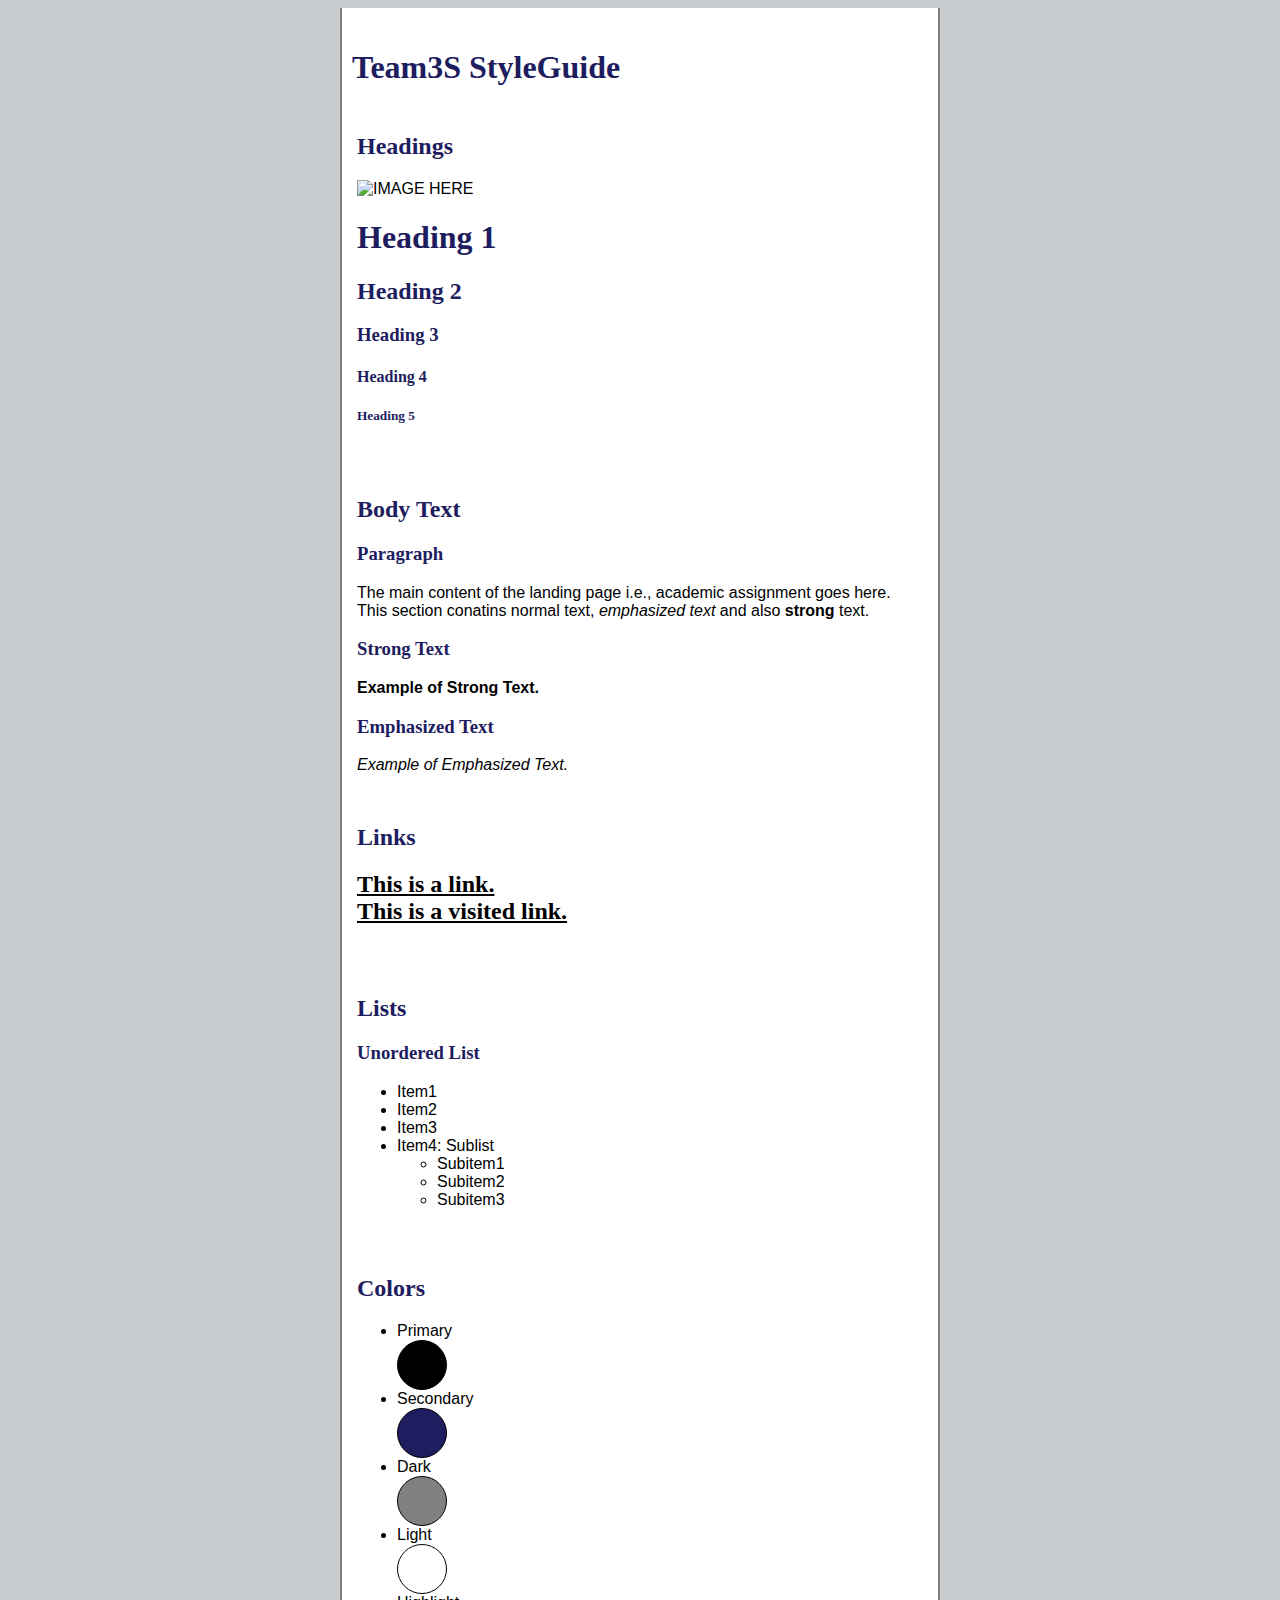
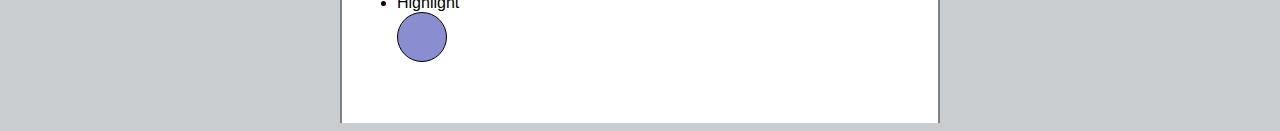
==== index.html @ a1b19d81 "Rename team3s.html to index.html" ====
<!DOCTYPE html>
<html lang="en">
	<head>
    <link rel="stylesheet" href="team3s.css">
		<title>Component Design</title>
		<meta charset="UTF-8">
    <meta name="viewport" content="width=device-width">
  </head>

<body>
  <main>
  <h1>Team3S StyleGuide</h1>
  <section>
    <h2>Headings</h2>
		<img src="" alt="IMAGE HERE" width="100%">
    <h1>Heading 1</h1>
    <h2>Heading 2</h2>
    <h3>Heading 3</h3>
    <h4>Heading 4</h4>
    <h5>Heading 5</h5>
  </section>

  <section>
    <h2>Body Text</h2>
      <h3>Paragraph</h3>
        <p>The main content of the landing page i.e., academic assignment goes here. This section conatins normal text, <em>emphasized text</em> and also <strong>strong</strong> text.
      <h3>Strong Text</h3>
        <strong> Example of Strong Text.</strong>
      <h3>Emphasized Text</h3>
        <em>Example of Emphasized Text.</em>
    </section>

    <section>
      <h2>Links<h2>
        <div><a href="#">This is a link.</a></div>
        <div><a href="#" class="link--visited">This is a visited link.</a></div>
    </section>

    <section>
      <h2>Lists</h2>
        <h3>Unordered List</h3>
          <ul>
            <li>Item1</li>
            <li>Item2</li>
            <li>Item3</li>
            <li>Item4: Sublist</li>
              <ul>
                <li>Subitem1</li>
                <li>Subitem2</li>
                <li>Subitem3</li>
              </ul>
            </ul>
    </section>

    <section>
      <h2>Colors</h2>
        <ul>
					<li>Primary <div class="colour colour--primary" /></li>
					<li>Secondary<div class="colour colour--secondary" /></li>
					<li>Dark<div class="colour colour--dark" /></li>
					<li>Light<div class="colour colour--light" /></li>
					<li>Highlight<div class="colour colour--highlight" /></li>
				 </ul>
		</section>
</main>
  </body>
</html>
---- team3s.css ----
*{
  box-sizing: border-box;
}

body{
  margin-left: 20px;
  margin-right:20px;
  font-family: 'Verdana',sans-serif;
  color: black;
  background-color: #CACDD0  ;
}

main{
  background-color: white;
  padding: 20px 10px;
  border-left: 2px solid grey;
  border-right: 2px solid grey;
}

section{
  margin:20px 0;
  padding: 5px;
}

h1,h2,h3,h4,h5{
  font-family:times;
  color:#1d1d60;
  font-weight:bold;
}

.img{
  width:100%;
  margin-top: 22px;
  margin-bottom:22px;
  height:200px;

}



a:link{
  color:black;
}
a:visited,
.link--visited{
  color: black;
}
a:hover{
  font-family:monospace;
}
a:active{
  color: blue;
}

.colour {
	width: 50px;
	height: 50px;
	border-radius: 50%;
	border: 1px solid black;
}

.colour--primary {
	background: black;
}

.colour--secondary {
	background: #1d1d60;
}

.colour--dark{
	background: grey;
}

.colour--light {
	background: white;
}

.colour--highlight {
	background:  #8a8dcf;
}



@media (min-width: 600px) {
	main {
		width: 600px;
		margin: auto;
	}
}
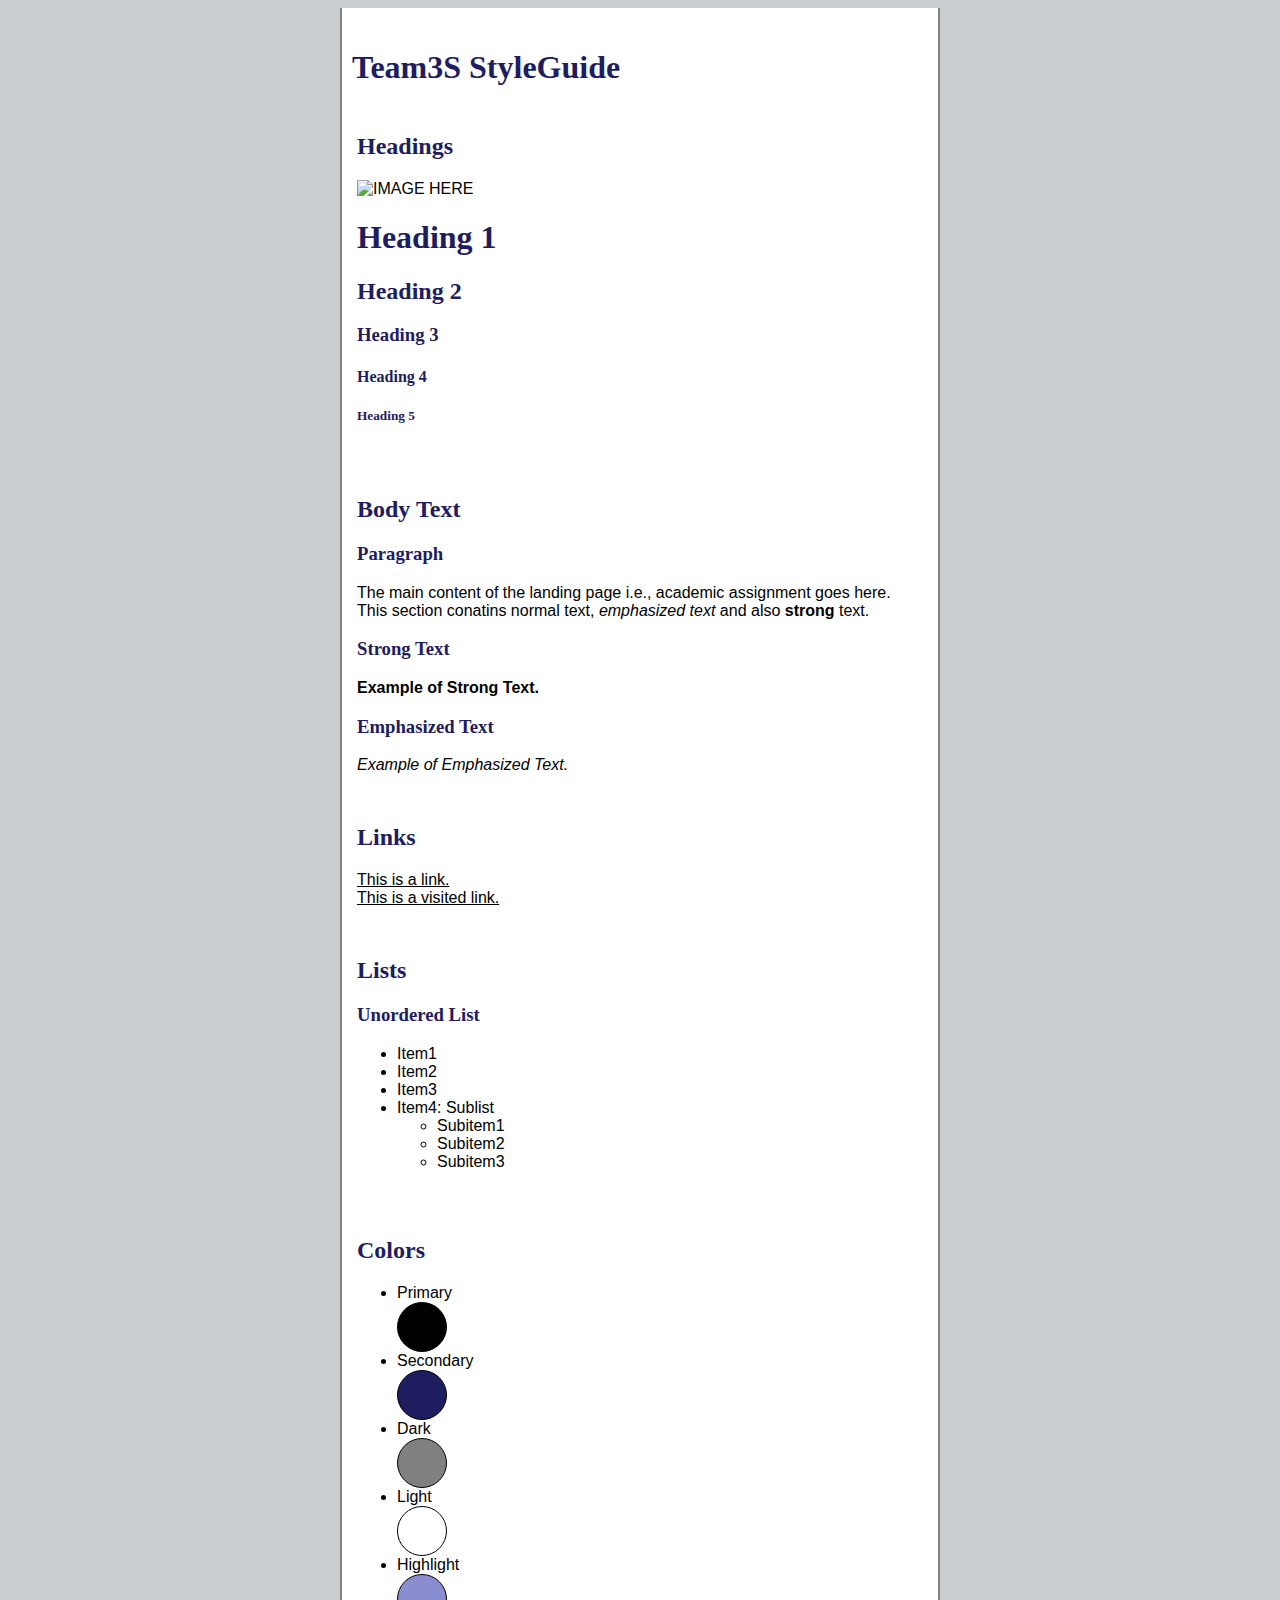
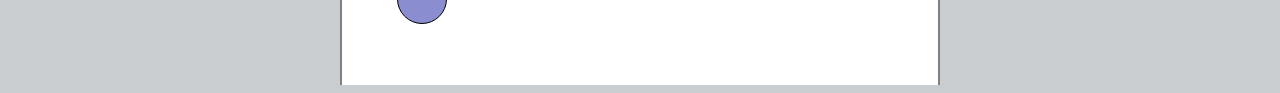
==== commit 8682470a: "Update index.html" ====
--- a/index.html
+++ b/index.html
@@ -12,7 +12,7 @@
   <h1>Team3S StyleGuide</h1>
   <section>
     <h2>Headings</h2>
-		<img src="" alt="IMAGE HERE" width="100%">
+		<img src="magadheera.jpg" alt="IMAGE HERE">
     <h1>Heading 1</h1>
     <h2>Heading 2</h2>
     <h3>Heading 3</h3>
@@ -31,7 +31,7 @@
     </section>
 
     <section>
-      <h2>Links<h2>
+      <h2>Links</h2>
         <div><a href="#">This is a link.</a></div>
         <div><a href="#" class="link--visited">This is a visited link.</a></div>
     </section>
@@ -55,11 +55,11 @@
     <section>
       <h2>Colors</h2>
         <ul>
-					<li>Primary <div class="colour colour--primary" /></li>
-					<li>Secondary<div class="colour colour--secondary" /></li>
-					<li>Dark<div class="colour colour--dark" /></li>
-					<li>Light<div class="colour colour--light" /></li>
-					<li>Highlight<div class="colour colour--highlight" /></li>
+					<li>Primary <div class="colour colour--primary" ></div></li>
+					<li>Secondary<div class="colour colour--secondary"></div></li>
+					<li>Dark<div class="colour colour--dark"></div></li>
+					<li>Light<div class="colour colour--light"></div></li>
+					<li>Highlight<div class="colour colour--highlight"></div></li>
 				 </ul>
 		</section>
 </main>
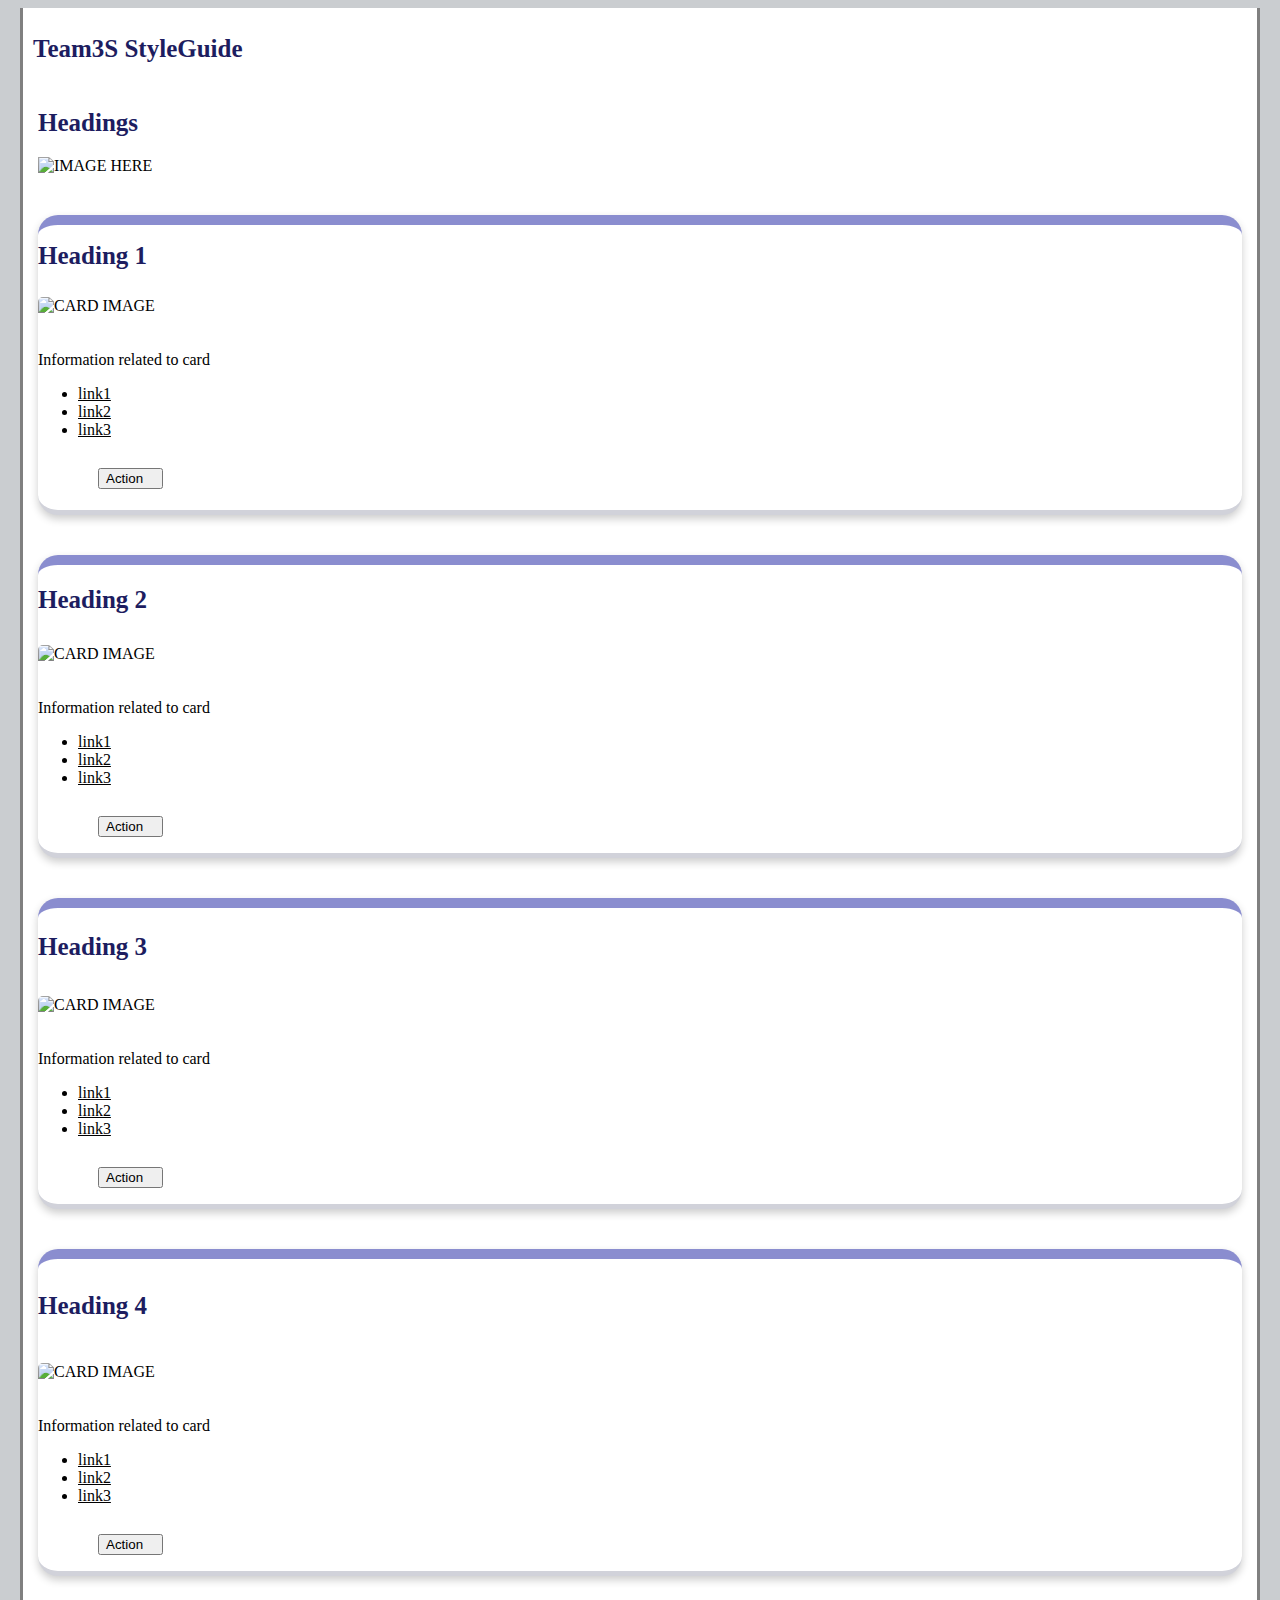
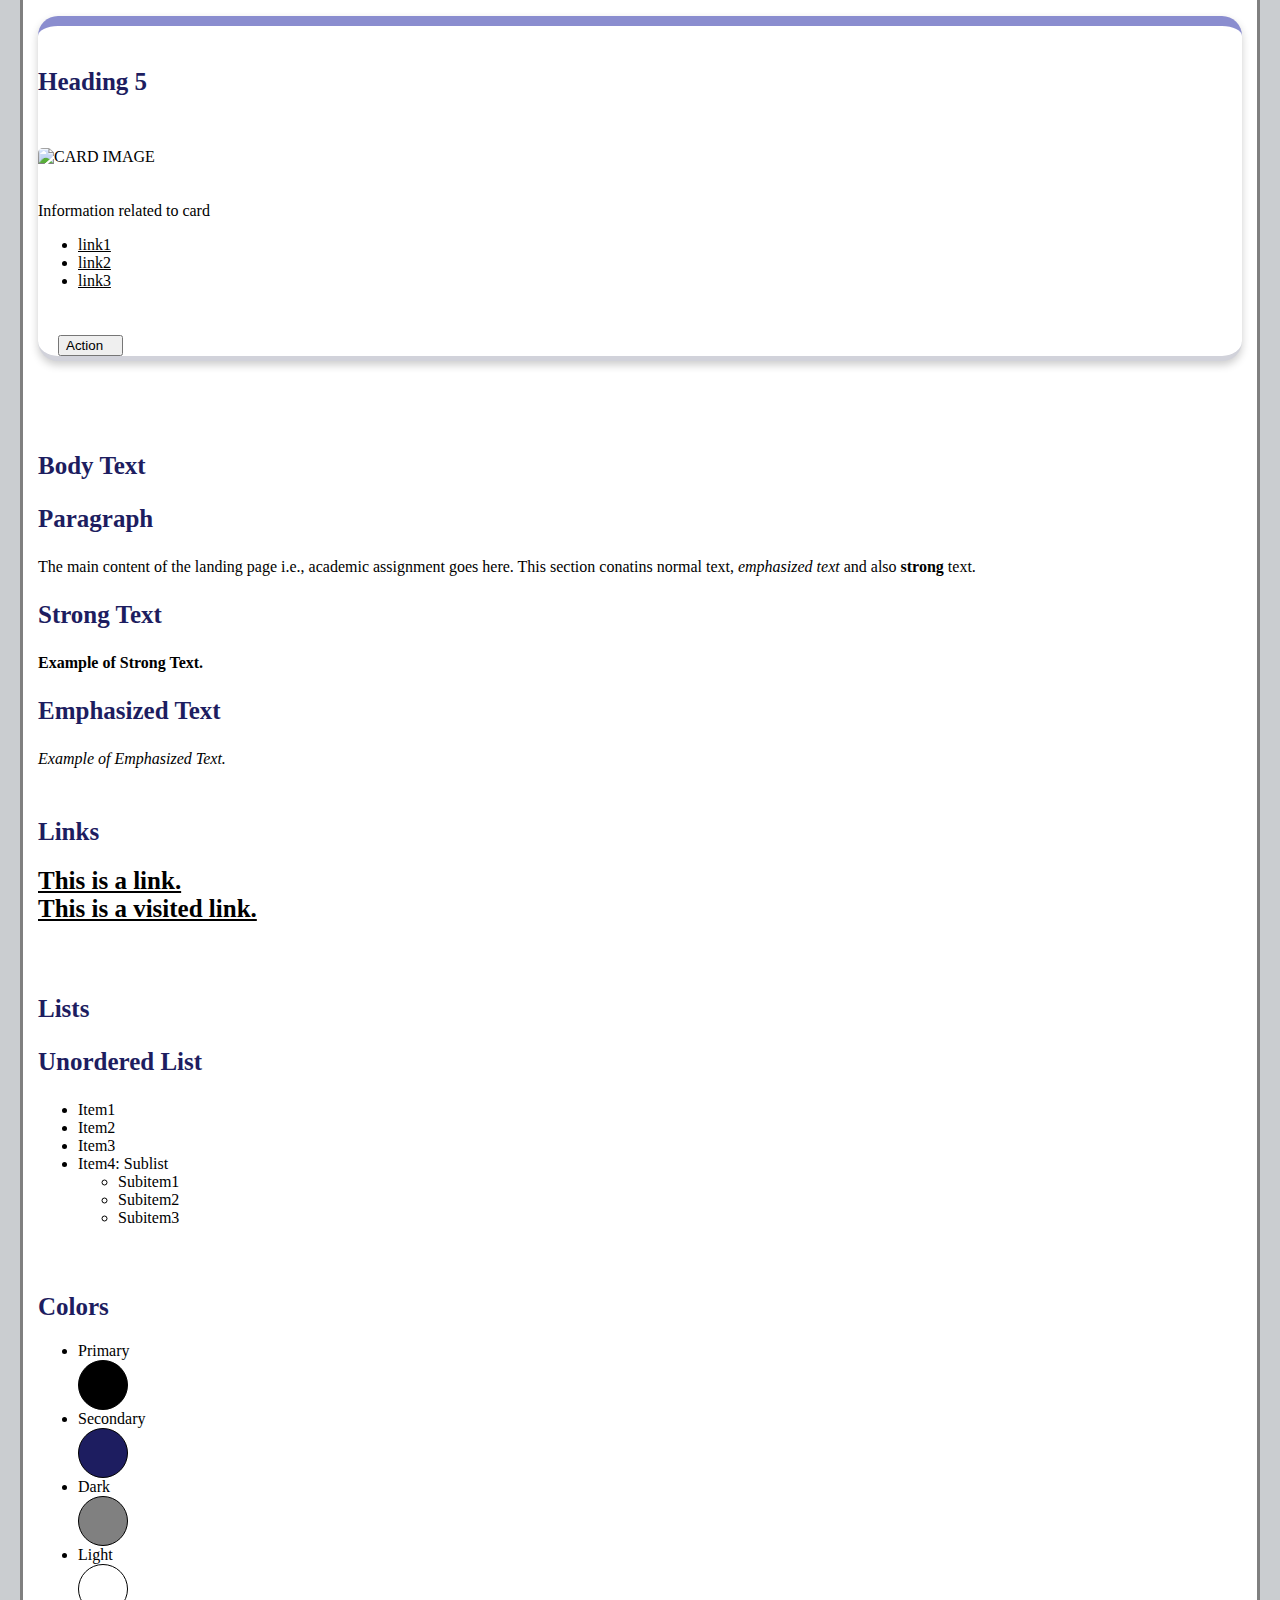
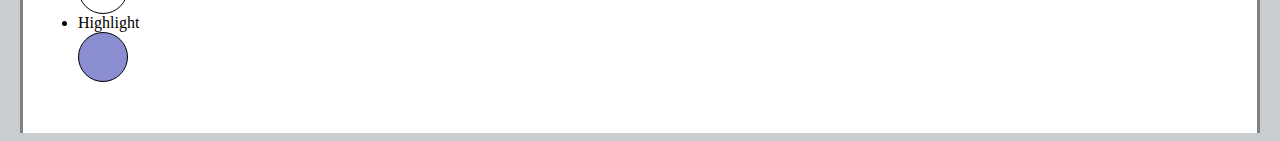
==== commit 05ad1516: "design change and card" ====
--- a/index.html
+++ b/index.html
@@ -12,12 +12,68 @@
   <h1>Team3S StyleGuide</h1>
   <section>
     <h2>Headings</h2>
-		<img src="magadheera.jpg" alt="IMAGE HERE">
-    <h1>Heading 1</h1>
-    <h2>Heading 2</h2>
-    <h3>Heading 3</h3>
-    <h4>Heading 4</h4>
-    <h5>Heading 5</h5>
+		<img src="" alt="IMAGE HERE" >
+		  <div class="Design">
+		        <h1>Heading 1</h1>
+		    <img src="" alt="CARD IMAGE">
+		  <div class="container">
+		    <p>Information related to card </p>
+		    <ul>
+		      <li> <a href="" target="_blank">link1</a> </li>
+					<li> <a href="" target="_blank">link2</a> </li>
+					<li> <a href="" target="_blank">link3</a> </li>
+					 <button class="button">Action</button>
+				</div>
+		</div>
+		<div class="Design">
+					<h2>Heading 2</h2>
+			<img src="" alt="CARD IMAGE">
+		<div class="container">
+			<p>Information related to card </p>
+			<ul>
+				<li> <a href="" target="_blank">link1</a> </li>
+				<li> <a href="" target="_blank">link2</a> </li>
+				<li> <a href="" target="_blank">link3</a> </li>
+				 <button class="button">Action</button>
+			</div>
+	</div>
+		<div class="Design">
+					<h3>Heading 3</h3>
+			<img src="" alt="CARD IMAGE">
+		<div class="container">
+			<p>Information related to card </p>
+			<ul>
+				<li> <a href="" target="_blank">link1</a> </li>
+				<li> <a href="" target="_blank">link2</a> </li>
+				<li> <a href="" target="_blank">link3</a> </li>
+				 <button class="button">Action</button>
+			</div>
+	</div>
+		<div class="Design">
+				<h4>Heading 4</h4>
+			<img src="" alt="CARD IMAGE">
+		<div class="container">
+			<p>Information related to card </p>
+			<ul>
+				<li> <a href="" target="_blank">link1</a> </li>
+				<li> <a href="" target="_blank">link2</a> </li>
+				<li> <a href="" target="_blank">link3</a> </li>
+				 <button class="button">Action</button>
+			</div>
+	</div>
+		<div class="Design">
+				<h5>Heading 5</h5>
+			<img src="" alt="CARD IMAGE">
+		<div class="container">
+			<p>Information related to card </p>
+			<ul>
+				<li> <a href="" target="_blank">link1</a> </li>
+				<li> <a href="" target="_blank">link2</a> </li>
+				<li> <a href="" target="_blank">link3</a> </li>
+			</div>
+			<button class="button">Action</button>
+	 </div>
+	</div>
   </section>
 
   <section>
@@ -31,7 +87,7 @@
     </section>
 
     <section>
-      <h2>Links</h2>
+      <h2>Links<h2>
         <div><a href="#">This is a link.</a></div>
         <div><a href="#" class="link--visited">This is a visited link.</a></div>
     </section>
@@ -55,11 +111,11 @@
     <section>
       <h2>Colors</h2>
         <ul>
-					<li>Primary <div class="colour colour--primary" ></div></li>
-					<li>Secondary<div class="colour colour--secondary"></div></li>
-					<li>Dark<div class="colour colour--dark"></div></li>
-					<li>Light<div class="colour colour--light"></div></li>
-					<li>Highlight<div class="colour colour--highlight"></div></li>
+					<li>Primary <div class="colour colour--primary" /></li>
+					<li>Secondary<div class="colour colour--secondary" /></li>
+					<li>Dark<div class="colour colour--dark" /></li>
+					<li>Light<div class="colour colour--light" /></li>
+					<li>Highlight<div class="colour colour--highlight" /></li>
 				 </ul>
 		</section>
 </main>
--- a/team3s.css
+++ b/team3s.css
@@ -5,16 +5,16 @@
 body{
   margin-left: 20px;
   margin-right:20px;
-  font-family: 'Verdana',sans-serif;
+  font-family: 'Verdana';
   color: black;
   background-color: #CACDD0  ;
 }
 
 main{
   background-color: white;
-  padding: 20px 10px;
-  border-left: 2px solid grey;
-  border-right: 2px solid grey;
+  padding: 10px 10px;
+  border-left: 3px solid grey;
+  border-right: 3px solid grey;
 }
 
 section{
@@ -26,6 +26,11 @@
   font-family:times;
   color:#1d1d60;
   font-weight:bold;
+  font-size: 25px;
+}
+
+.h1{
+
 }
 
 .img{
@@ -81,9 +86,45 @@
 
 
 
-@media (min-width: 600px) {
+@media (min-width: 400px) {
 	main {
-		width: 600px;
+		width: auto;
 		margin: auto;
 	}
+
+.Design {
+  box-shadow: 0 4px 8px 0 rgba(0,0,0,0.2);
+  transition: 0.3s;
+  background-color: white;
+  min-height:300px;
+  border-radius: 20px;
+  border-top: 10px solid #8a8dcf;
+  border-bottom: 5px solid #d1d2da;
+  width:auto;
+  margin-top:40px;
+  margin-bottom: 40px;
 }
+
+.Design:hover {
+  box-shadow: 0 8px 16px 0 rgba(0,0,0,0.2);
+}
+
+
+ .Design img{
+   margin-top: 10px;
+   border-top-left-radius:5px;
+   border-top-right-radius: 5px;
+   height: 200px;
+   margin-bottom: 20px;
+ }
+
+.button{
+  margin-top: 29px;
+  margin-left:20px;
+  padding-right:18px;
+}
+
+@media screen and (min-width:350px) {
+  .Design {
+    width:auto;
+  }
